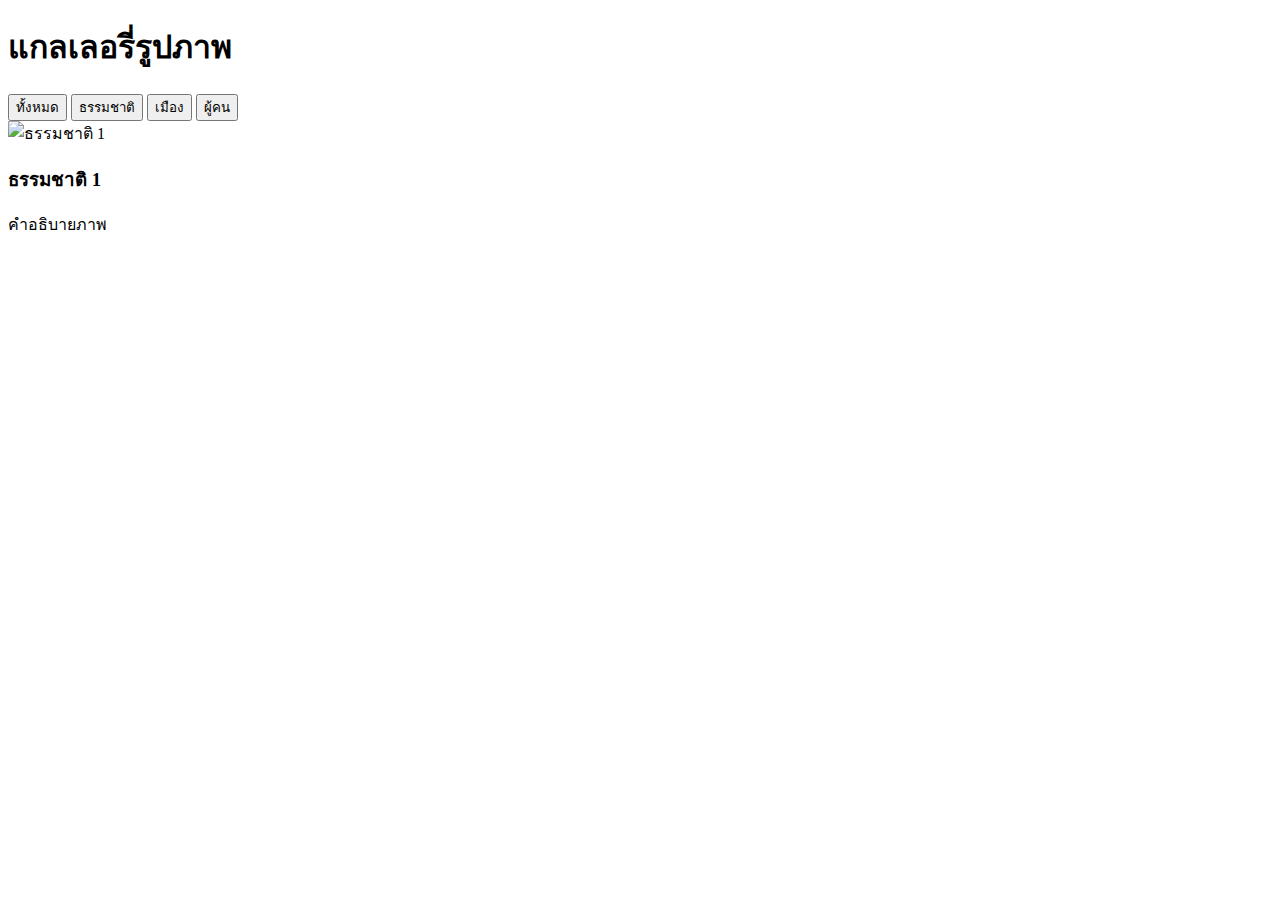
==== gallery.html @ 6f2a1467 "สร้างโครงสร้าง HTML สํ าหรับแกลเลอรี่" ====
<!-- gallery.html -->
<!DOCTYPE html>
<html lang="th">
<head>
 <meta charset="UTF-8">
 <meta name="viewport" content="width=device-width, initial-scale=1.0">
 <title>แกลเลอรี่รูปภาพ</title>
 <link rel="stylesheet" href="css/styles-gallery.css">
</head>
<body>
 <header class="header">
    <h1>แกลเลอรี่รูปภาพ</h1>
    <nav class="filters">
        <button class="filter-btn active" data-filter="all">ทั้งหมด</button>
        <button class="filter-btn" data-filter="nature">ธรรมชาติ</button>
        <button class="filter-btn" data-filter="city">เมือง</button>
        <button class="filter-btn" data-filter="people">ผู้คน</button>
    </nav>
 </header>

 <main class="gallery">
    <div class="gallery-item nature">
        <img src="https://images.unsplash.com/photo-1506905925346-21bda4d32df4
" alt="ธรรมชาติ 1">
        <div class="overlay">
            <h3>ธรรมชาติ 1</h3>
            <p>คําอธิบายภาพ</p>
        </div>
    </div>
 <!-- เพิ่มรูปภาพอื่นๆ ในลักษณะเดียวกัน -->
 </main>
</body>
</html>
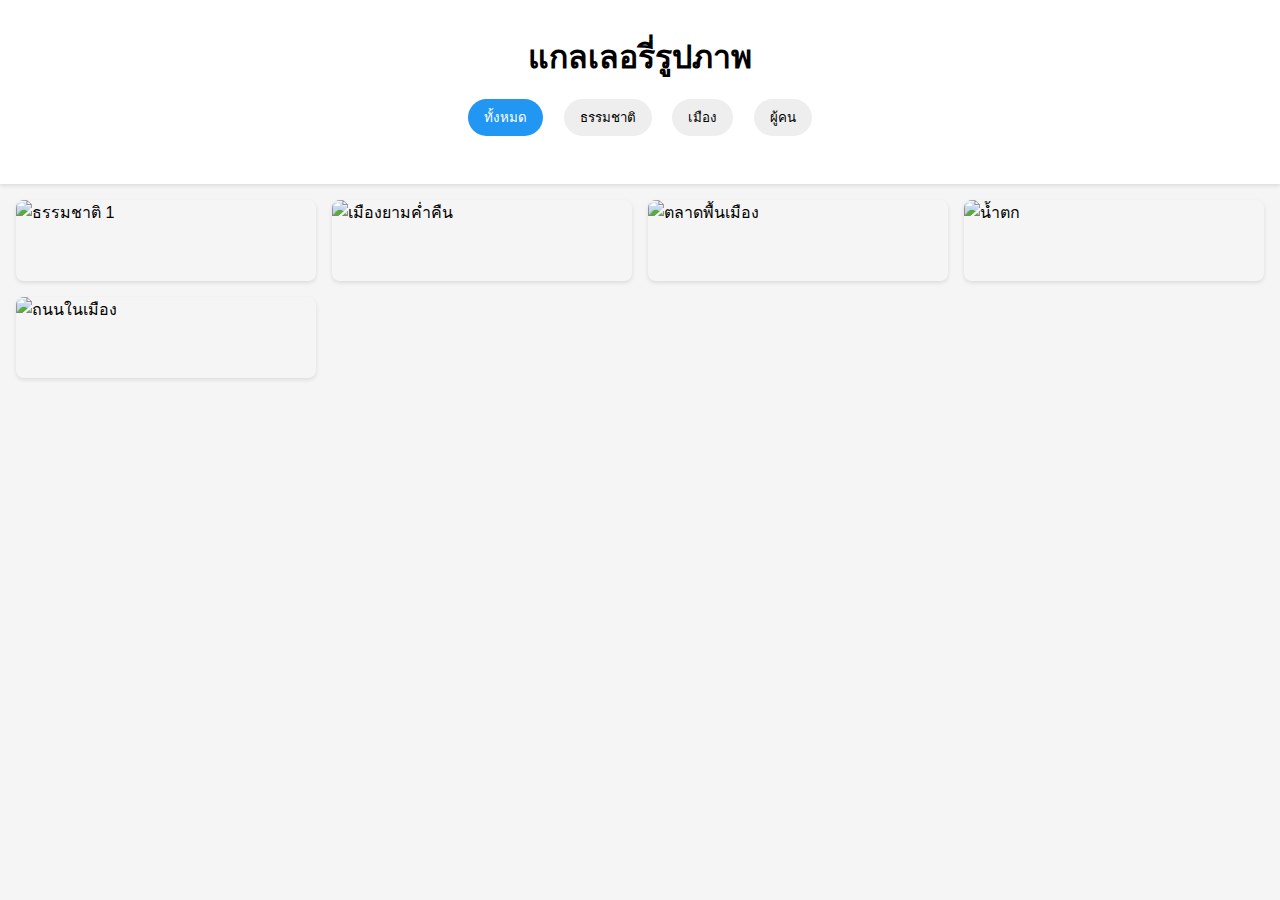
==== commit cfc63e0f: "เพิ่มรูปภาพและ Lazy Loading" ====
--- a/gallery.html
+++ b/gallery.html
@@ -27,6 +27,43 @@
             <p>คําอธิบายภาพ</p>
         </div>
     </div>
+
+    <div class="gallery-item city">
+        <img src="https://images.unsplash.com/photo-1449824913935-59a10b8d2000"
+        alt="เมืองยามคํ่าคืน"/>
+        <div class="overlay">
+            <h3>เมืองยามคํ่าคืน</h3>
+            <p>แสงไฟระยิบระยับในเมืองใหญ่</p>
+        </div>
+    </div>
+
+    <div class="gallery-item people">
+        <img src="https://images.unsplash.com/photo-1517457373958-b7bdd4587205"
+        alt="ตลาดพื้นเมือง"/>
+        <div class="overlay">
+            <h3>ตลาดพื้นเมือง</h3>
+            <p>วิถีชวิตในตลาดท ้องถิ่น ี </p>
+        </div>
+    </div>
+
+        
+    <div class="gallery-item nature">
+        <img src="https://images.unsplash.com/photo-1432405972618-c60b0225b8f9"
+        alt="นํ้าตก"/>
+        <div class="overlay">
+            <h3>นํ้าตก</h3>
+            <p>นํ้าตกท่ามกลางธรรมชาติ</p>
+        </div>
+    </div>
+
+    <div class="gallery-item city">
+        <img src="https://images.unsplash.com/photo-1444723121867-7a241cacace9"
+        alt="ถนนในเมือง"/>
+        <div class="overlay">
+            <h3>ถนนในเมือง</h3>
+            <p>การจราจรและชวิตในเมือง ี </p>
+        </div>
+    </div>
  <!-- เพิ่มรูปภาพอื่นๆ ในลักษณะเดียวกัน -->
  </main>
 </body>
--- a/css/styles-gallery.css
+++ b/css/styles-gallery.css
@@ -0,0 +1,82 @@
+/* styles-gallery.css */
+* {
+    margin: 0;
+    padding: 0;
+    box-sizing: border-box;
+   }
+   body {
+    font-family: -apple-system, BlinkMacSystemFont, 'Segoe UI', Roboto, sans-serif;
+    line-height: 1.6;
+    background: #f5f5f5;
+   }
+   .header {
+    text-align: center;
+    padding: 2rem;
+    background: white;
+    box-shadow: 0 2px 4px rgba(0,0,0,0.1);
+   }
+   .filters {
+    margin: 1rem 0;
+   }
+   .filter-btn {
+    padding: 0.5rem 1rem;
+    margin: 0 0.5rem;
+    border: none;
+    border-radius: 25px;
+    background: #eee;
+    cursor: pointer;
+    transition: all 0.3s ease;
+   }
+   .filter-btn.active {
+    background: #2196F3;
+    color: white;
+   }
+   .gallery {
+    display: grid;
+    grid-template-columns: repeat(auto-fill, minmax(300px, 1fr));
+    gap: 1rem;
+    padding: 1rem;
+   }
+   .gallery-item {
+    position: relative;
+    overflow: hidden;
+    border-radius: 8px;
+    box-shadow: 0 2px 4px rgba(0,0,0,0.1);
+   }
+   .gallery-item img {
+    width: 100%;
+    height: 100%;
+    object-fit: cover;
+    display: block;
+   }
+   /* สําหรับแท็บเล็ต */
+    @media (max-width: 768px) {
+    .gallery {
+    grid-template-columns: repeat(2, 1fr);
+    }
+   
+    .filters {
+    display: flex;
+    flex-wrap: wrap;
+    justify-content: center;
+    gap: 0.5rem;
+    }
+   
+    .filter-btn {
+    flex: 0 1 calc(50% - 1rem);
+    }
+   }
+   /* สําหรับมือถือ */
+   @media (max-width: 480px) {
+    .gallery {
+    grid-template-columns: 1fr;
+    }
+   
+    .filter-btn {
+    flex: 1 1 100%;
+    }
+   
+    .header h1 {
+    font-size: 1.5rem;
+    }
+   }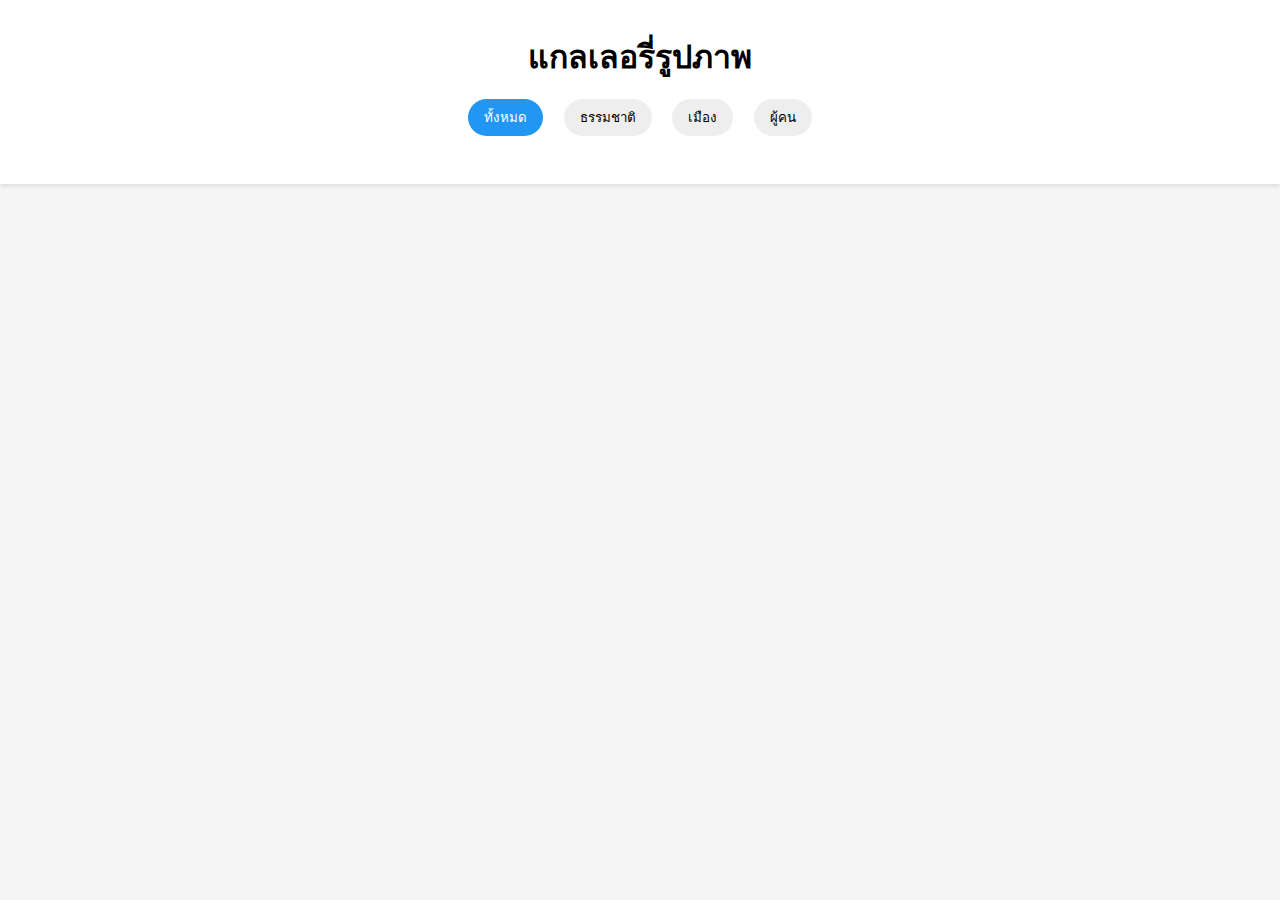
==== commit 69212726: "เชอมต่อ ื่ JavaScript" ====
--- a/gallery.html
+++ b/gallery.html
@@ -65,6 +65,7 @@
         </div>
     </div>
  <!-- เพิ่มรูปภาพอื่นๆ ในลักษณะเดียวกัน -->
+ <script src="js/script.js"></script>
  </main>
 </body>
 </html>--- a/css/styles-gallery.css
+++ b/css/styles-gallery.css
@@ -79,4 +79,31 @@
     .header h1 {
     font-size: 1.5rem;
     }
-   }+   }
+   /* เพิ่มใน styles.css */
+    .overlay {
+    position: absolute;
+    bottom: 0;
+    left: 0;
+    right: 0;
+    background: rgba(0,0,0,0.7);
+    color: white;
+    padding: 1rem;
+    transform: translateY(100%);
+    transition: transform 0.3s ease;
+   }
+   .gallery-item:hover .overlay {
+    transform: translateY(0);
+   }
+   @keyframes fadeIn {
+    from { opacity: 0; }
+    to { opacity: 1; }
+   }
+   .gallery-item {
+    opacity: 0;
+    animation: fadeIn 0.5s ease-out forwards;
+   }
+   .gallery-item:nth-child(1) { animation-delay: 0.1s; }
+   .gallery-item:nth-child(2) { animation-delay: 0.2s; }
+   .gallery-item:nth-child(3) { animation-delay: 0.3s; }
+   /* และอื่นๆ */